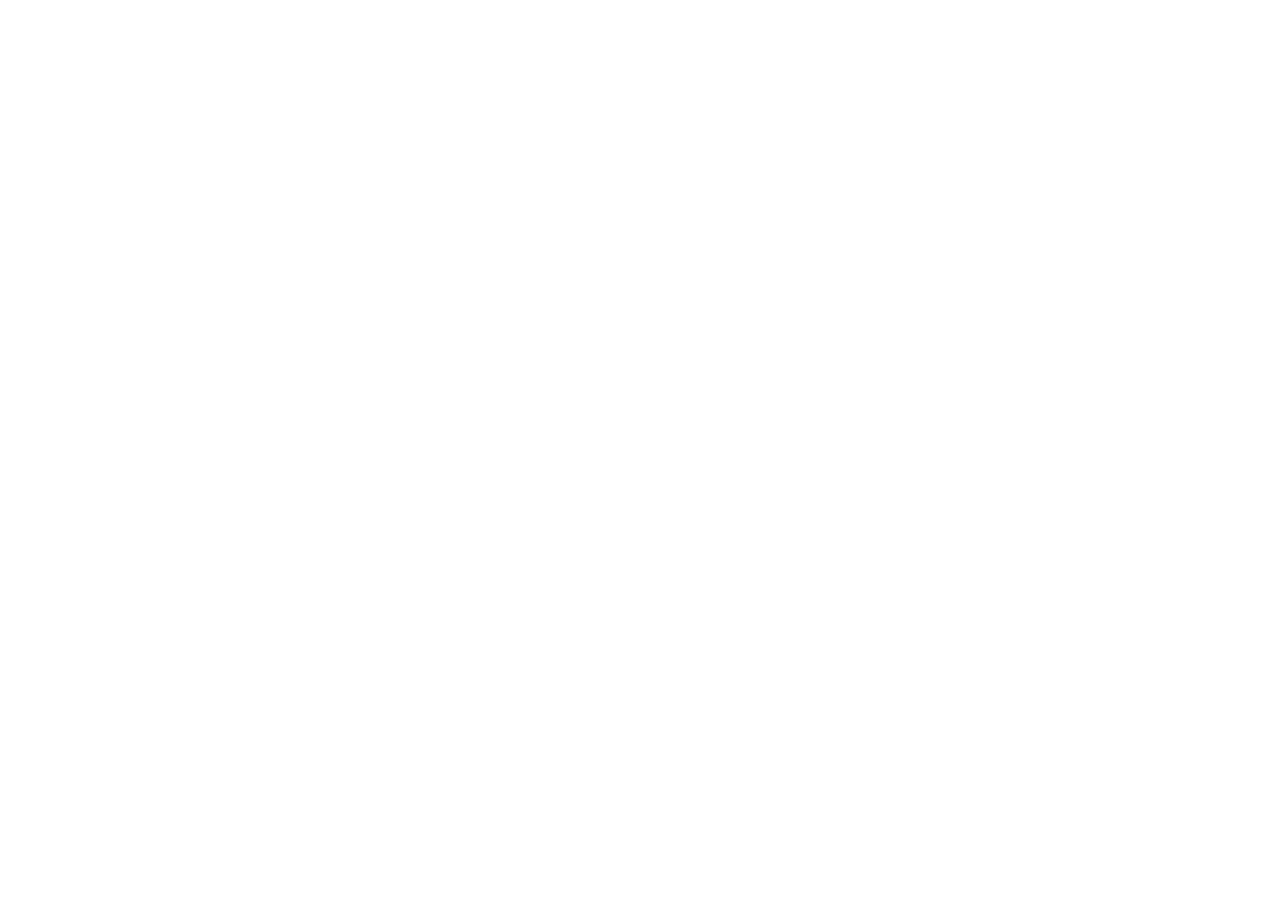
==== contact.html @ a219ad6c "save1" ====
<!DOCTYPE html>
<html lang="en">
<head>
    <meta charset="UTF-8">
    <meta http-equiv="X-UA-Compatible" content="IE=edge">
    <meta name="viewport" content="width=, initial-scale=1.0">
    <title>Js1 CA - contact</title>
</head>
<body>
    
</body>
</html>
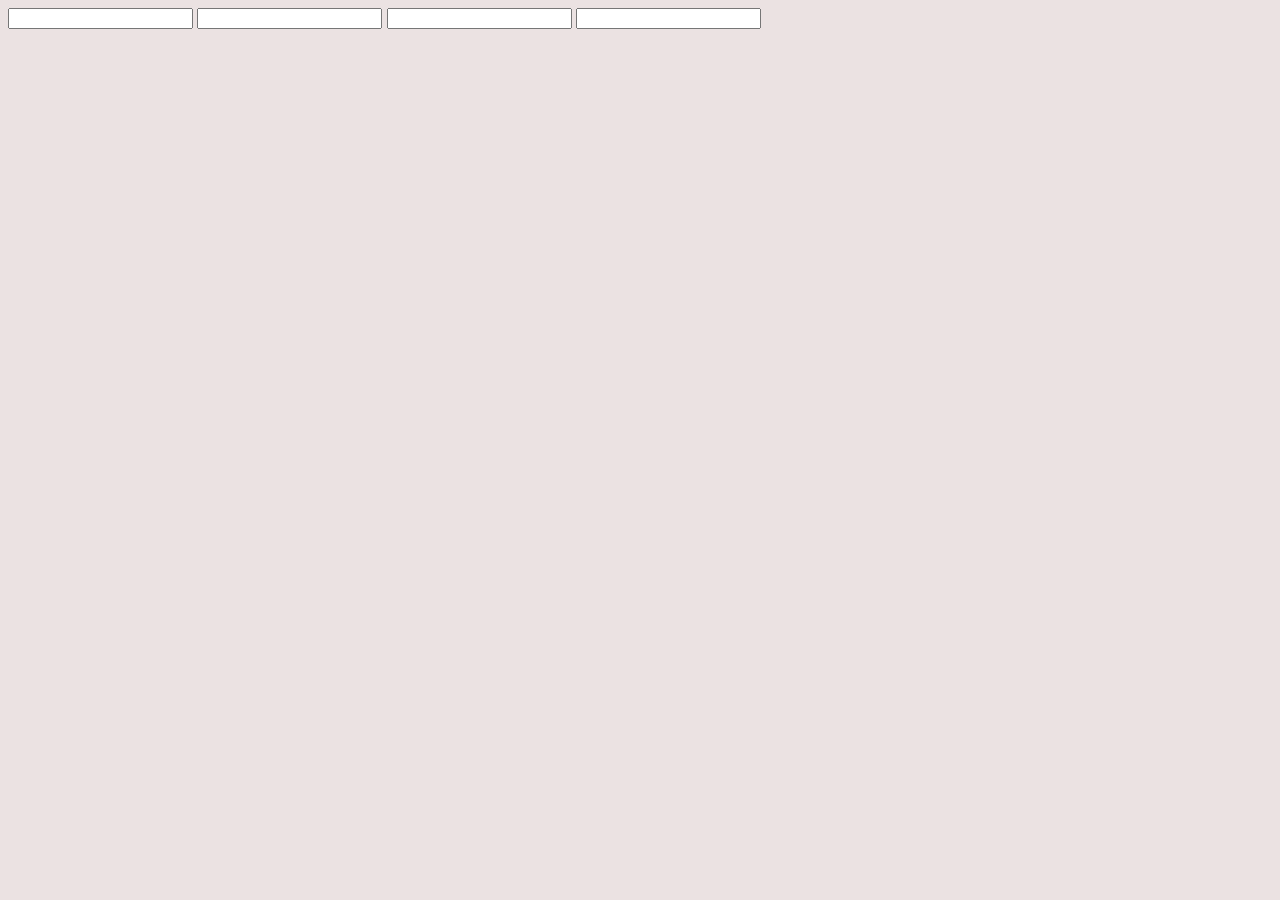
==== commit b3241096: "save2" ====
--- a/contact.html
+++ b/contact.html
@@ -4,9 +4,26 @@
     <meta charset="UTF-8">
     <meta http-equiv="X-UA-Compatible" content="IE=edge">
     <meta name="viewport" content="width=, initial-scale=1.0">
+    <link rel="stylesheet" href="css/style.css">
     <title>Js1 CA - contact</title>
 </head>
 <body>
-    
+    <form class="contact-form">
+        <label>
+            <input>
+        </label>
+        <label>
+            <input>
+        </label>
+        <label>
+            <input>
+        </label>
+        <label>
+            <input>
+        </label>
+    </form>
+
+
+    <script src="js/contact.js"></script>
 </body>
 </html>--- a/css/style.css
+++ b/css/style.css
@@ -0,0 +1,48 @@
+body {
+    width: 90%;
+    background-color: rgb(235, 226, 226);
+    font-family: 'Segoe UI', Tahoma, Geneva, Verdana, sans-serif;
+}
+
+nav ul {
+    display: flex;
+    width: 60%;
+    flex-direction: row;
+    list-style: none;
+}
+
+nav li {
+    margin-left: 20px;
+    font-weight: 600;
+}
+
+
+div {
+    width: 90%;
+    height: 60px;
+    display: block;
+    background-color: white;
+}
+
+
+
+.loader {
+    display: none;
+    border: 4px solid darkgrey;
+    border-radius: 10px;
+    width: 250px;
+    height: 100px;
+    animation: fill 3s linear infinite;
+}
+
+@keyframes fill {
+    0% {top: 30px;
+        background-color: darkblue;}
+    100% {background-color: red;}
+}
+
+.loader p {
+  font-size: 3rem;
+  color: white;
+  margin: 20px 30px;
+}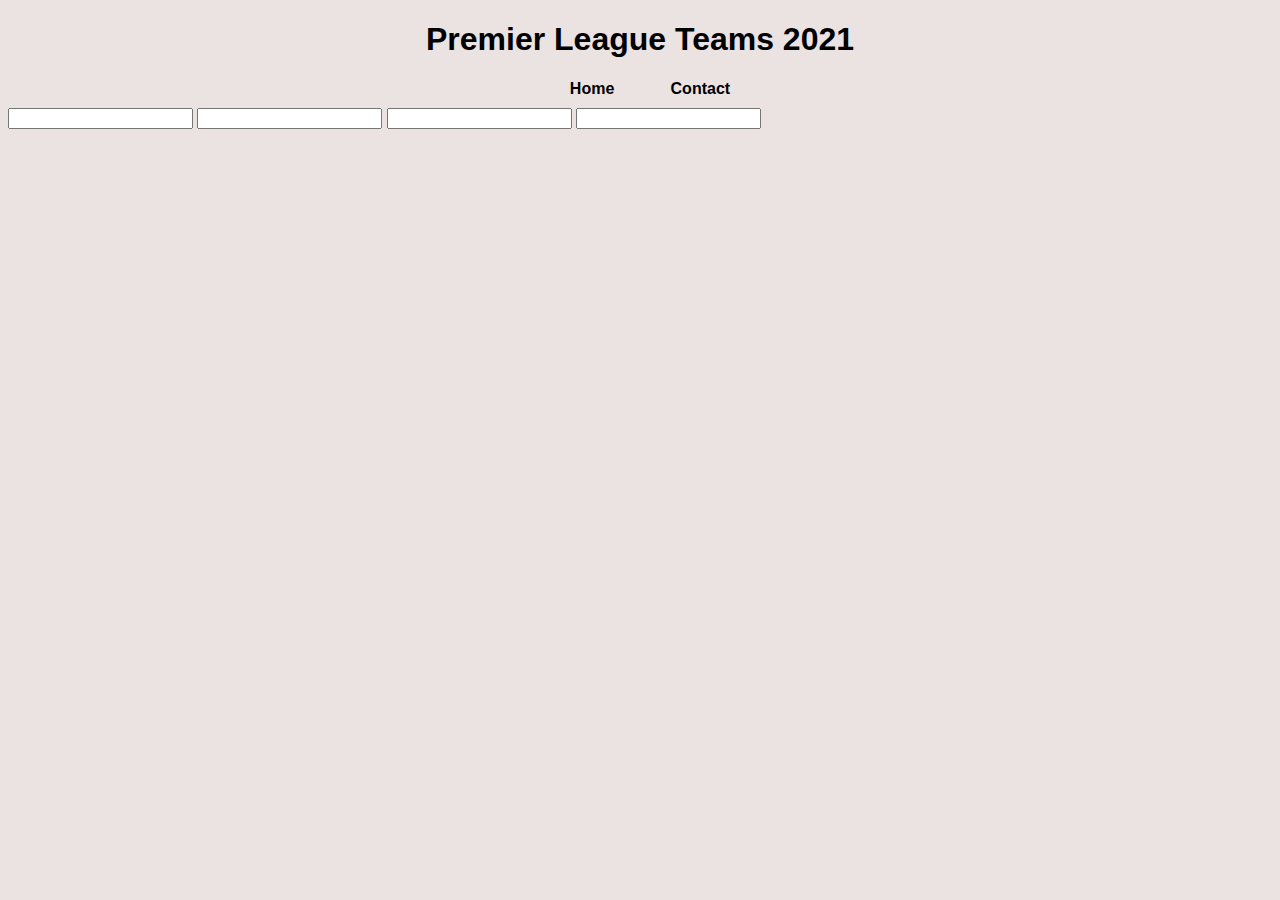
==== commit 625d2b9e: "save3" ====
--- a/contact.html
+++ b/contact.html
@@ -8,6 +8,17 @@
     <title>Js1 CA - contact</title>
 </head>
 <body>
+    <h1 class="title">Premier League Teams 2021</h1>
+    <nav>
+        <ul>
+            <li><a href="index.html">Home</a></li>
+            <li><a href="contact.html">Contact</a></li>
+        </ul>
+    </nav>
+    <div class="contact-page">
+        <!-- <div class="loader">
+            <p>Loading...</p>
+        </div> -->
     <form class="contact-form">
         <label>
             <input>
@@ -22,6 +33,7 @@
             <input>
         </label>
     </form>
+    </div>
 
 
     <script src="js/contact.js"></script>
--- a/css/style.css
+++ b/css/style.css
@@ -1,33 +1,65 @@
 body {
-    width: 90%;
     background-color: rgb(235, 226, 226);
     font-family: 'Segoe UI', Tahoma, Geneva, Verdana, sans-serif;
 }
 
+.title {
+    text-align: center;
+}
+
+nav {
+    width: 20%;
+    margin: auto auto;
+}
+
 nav ul {
     display: flex;
-    width: 60%;
     flex-direction: row;
+    justify-content: space-evenly;
     list-style: none;
+    margin: 10px auto;
+    padding-left: 0px;
 }
 
-nav li {
+nav a {
     margin-left: 20px;
-    font-weight: 600;
+    font-weight: 700;
+    text-decoration: none;
+    color:black;
 }
 
-
-div {
-    width: 90%;
-    height: 60px;
+.divs-index {
+    margin: 25px auto;
+    width: 40%;
+    height: 150px;
     display: block;
     background-color: white;
 }
 
+.divs-index h4 {
+    text-align: center;
+    margin: 5px auto 8px auto;
+    padding-top: 5px;
+}
+
+.divs-index p {
+    text-align: center;
+    margin: 5px auto 8px auto;
+}
+
+.badges {
+    max-width: 80px;
+    display: block;
+    margin: auto auto;
+}
+
+
+
 
 
 .loader {
-    display: none;
+    display: block;
+    margin: 100px auto;
     border: 4px solid darkgrey;
     border-radius: 10px;
     width: 250px;
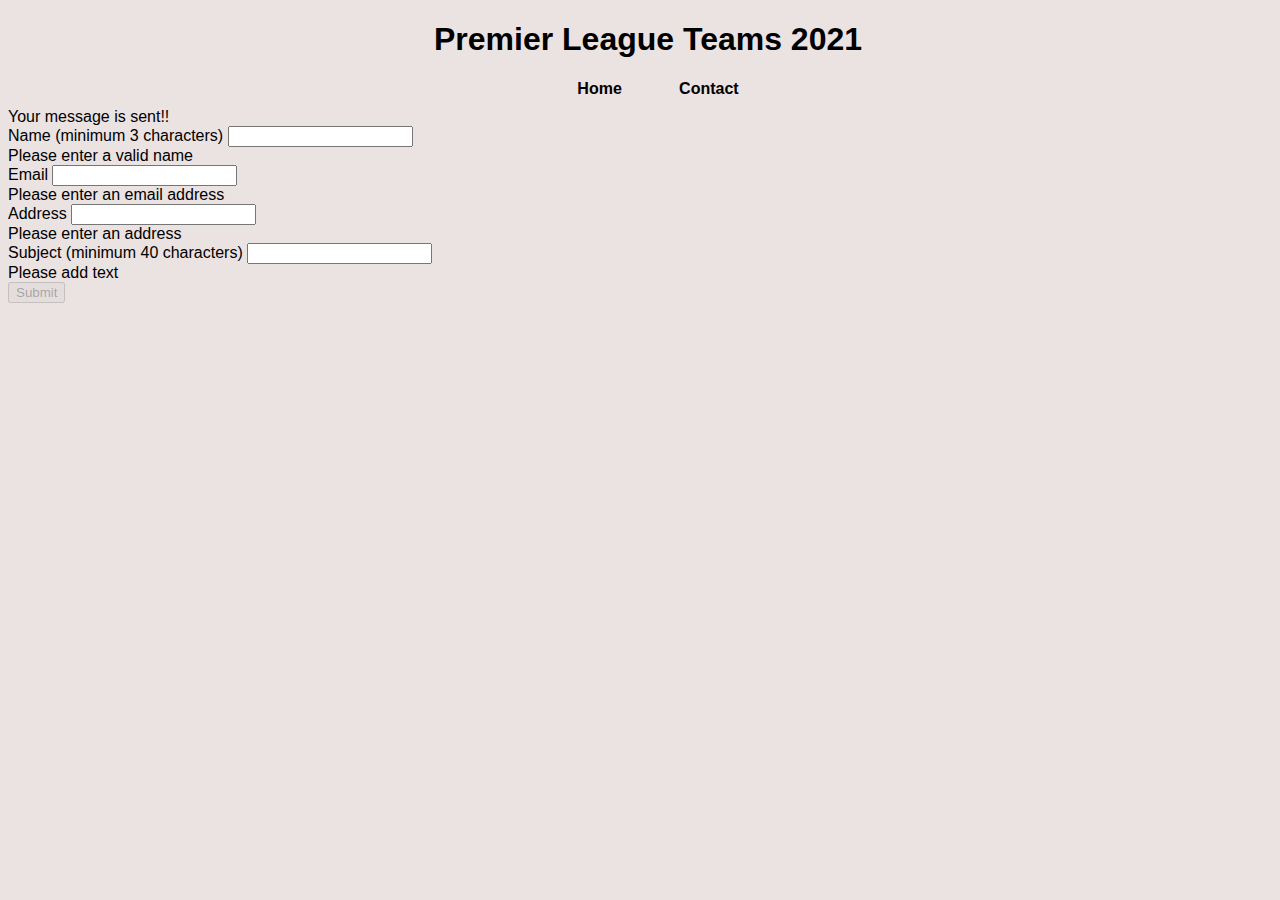
==== commit 62805915: "save6" ====
--- a/contact.html
+++ b/contact.html
@@ -15,25 +15,39 @@
             <li><a href="contact.html">Contact</a></li>
         </ul>
     </nav>
-    <div class="contact-page">
+    
         <!-- <div class="loader">
             <p>Loading...</p>
         </div> -->
-    <form class="contact-form">
-        <label>
-            <input>
-        </label>
-        <label>
-            <input>
-        </label>
-        <label>
-            <input>
-        </label>
-        <label>
-            <input>
-        </label>
+        <div id="success-message">Your message is sent!!</div>
+    <form id="contact-form">
+        <div>
+            <label>Name (minimum 3 characters)
+                <input type="text" name="name" id="name">
+            </label>
+            <div class="form-error" id="nameError">Please enter a valid name</div>
+        </div>
+        <div> 
+            <label>Email
+                <input type="email" name="email" id="email">
+            </label>
+            <div class="form-error" id="emailError">Please enter an email address</div>
+        </div>
+        <div>
+            <label>Address
+                <input type="text" name="address" id="address">
+            </label>
+            <div class="form-error" id="addressError">Please enter an address</div>
+        </div>
+        <div>
+            <label>Subject (minimum 40 characters)
+                <input type="text" name="subject" id="subject">
+            </label>
+            <div class="form-error" id="subjectError">Please add text</div>
+        </div>
+        <button disabled>Submit</button>
     </form>
-    </div>
+   
 
 
     <script src="js/contact.js"></script>
--- a/css/style.css
+++ b/css/style.css
@@ -1,6 +1,8 @@
 body {
+    width: 100%;
     background-color: rgb(235, 226, 226);
     font-family: 'Segoe UI', Tahoma, Geneva, Verdana, sans-serif;
+    overflow-x: hidden;
 }
 
 .title {
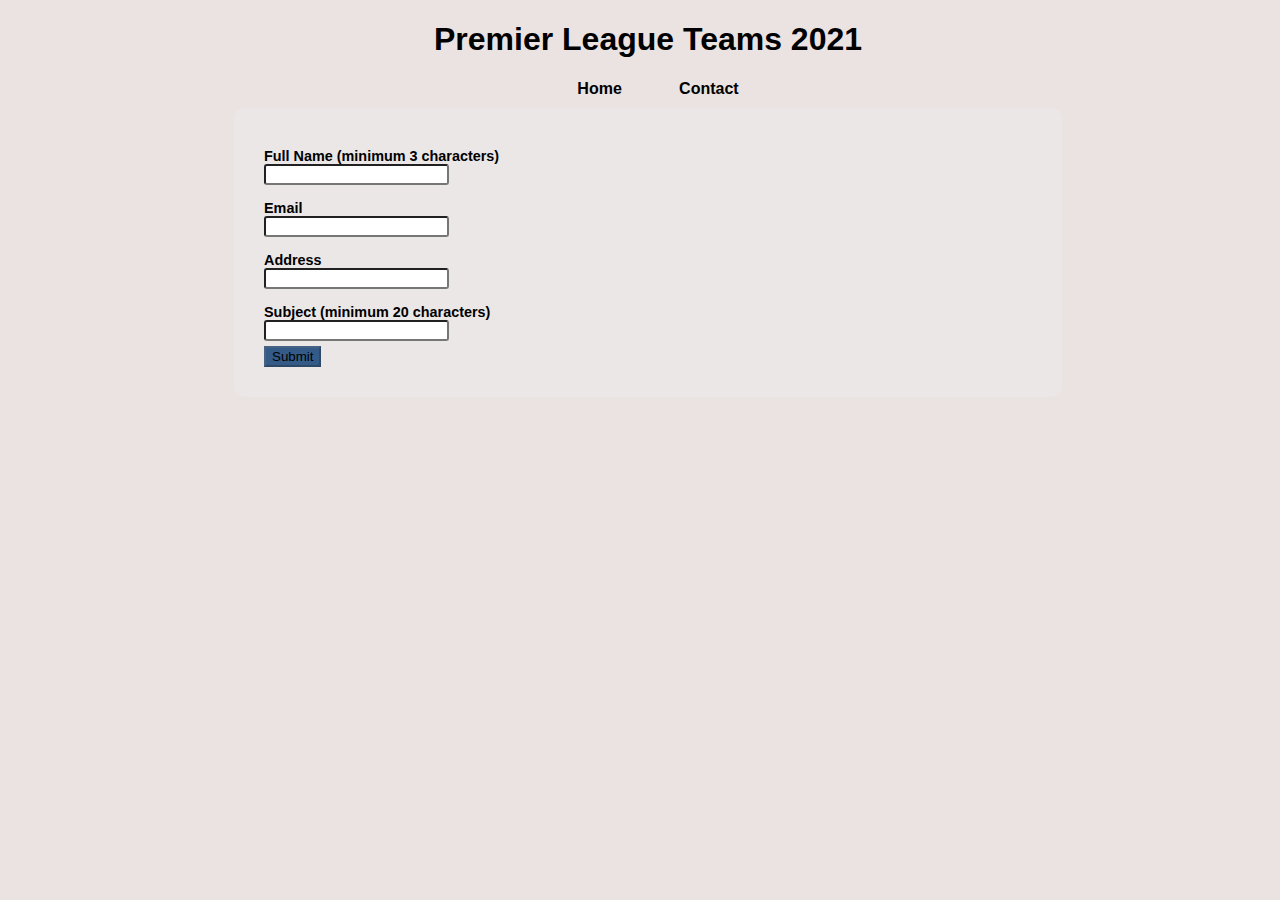
==== commit 8aed2db3: "save 7" ====
--- a/contact.html
+++ b/contact.html
@@ -20,9 +20,9 @@
             <p>Loading...</p>
         </div> -->
         <div id="success-message">Your message is sent!!</div>
-    <form id="contact-form">
+    <form id="contact-form" method="POST">
         <div>
-            <label>Name (minimum 3 characters)
+            <label>Full Name (minimum 3 characters)
                 <input type="text" name="name" id="name">
             </label>
             <div class="form-error" id="nameError">Please enter a valid name</div>
@@ -40,7 +40,7 @@
             <div class="form-error" id="addressError">Please enter an address</div>
         </div>
         <div>
-            <label>Subject (minimum 40 characters)
+            <label>Subject (minimum 20 characters)
                 <input type="text" name="subject" id="subject">
             </label>
             <div class="form-error" id="subjectError">Please add text</div>
--- a/css/style.css
+++ b/css/style.css
@@ -1,3 +1,5 @@
+/* -------------------------- Global --------------------------------*/
+
 body {
     width: 100%;
     background-color: rgb(235, 226, 226);
@@ -30,6 +32,13 @@
     color:black;
 }
 
+
+
+
+
+
+/* -------------------------- Home Page --------------------------------*/
+
 .divs-index {
     margin: 25px auto;
     width: 40%;
@@ -59,6 +68,72 @@
 
 
 
+/* -------------------------- Contact --------------------------------*/
+
+form {
+    width: 60%;
+    background-color: rgb(235, 231, 231);
+    border-radius: 10px;
+    margin: 0px auto;
+    padding: 30px;
+}
+
+form div {
+    padding-bottom: 5px;
+}
+
+
+label {
+    display: block;
+    font-weight: 600;
+    font-size: 0.9rem;
+    padding-top: 10px;
+    
+}
+
+input {
+    display: block;
+    border-radius: 3px;
+    font-family: 'Segoe UI', Tahoma, Geneva, Verdana, sans-serif;
+}
+
+.form-error {
+    display: none;
+    font-family: 'Trebuchet MS', 'Lucida Sans Unicode', 'Lucida Grande', 'Lucida Sans', Arial, sans-serif;
+    font-size: 0.6rem;
+    color: red;
+    padding-top: 1px;
+}
+
+button {
+    background-color: rgb(52, 91, 136);
+    color: white;
+    margin: 0px auto;
+}
+
+button:disabled {
+    color: black;
+}
+
+#success-message {
+    display: none;
+    text-align: center;
+    width: 65%;
+    margin: 50px auto 15px auto;
+    padding: 10px;
+    border-radius: 15px;
+    background-color: rgb(54, 179, 54);
+    color: white;
+    font-weight: 500;
+}
+
+
+
+
+
+
+
+
 .loader {
     display: block;
     margin: 100px auto;
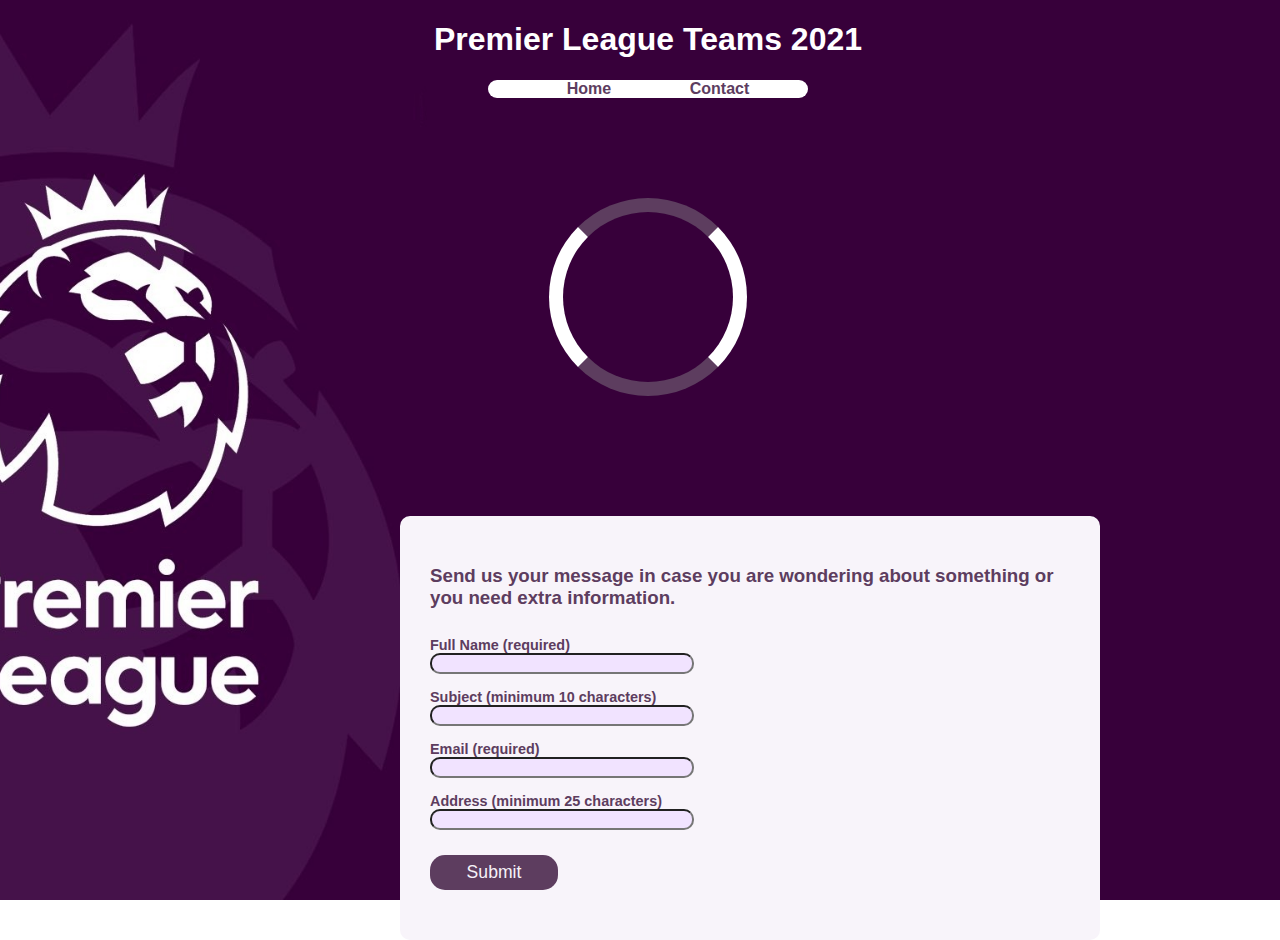
==== commit 708804e4: "sdadsa" ====
--- a/contact.html
+++ b/contact.html
@@ -15,38 +15,40 @@
             <li><a href="contact.html">Contact</a></li>
         </ul>
     </nav>
-    
-        <!-- <div class="loader">
-            <p>Loading...</p>
-        </div> -->
+    <div class="loader">
+        <p>Loading...</p>
+    </div>
         <div id="success-message">Your message is sent!!</div>
     <form id="contact-form" method="POST">
+        <h3>Send us your message in case you are wondering about something or you need extra information.</h3>
         <div>
-            <label>Full Name (minimum 3 characters)
+            <label>Full Name (required)
                 <input type="text" name="name" id="name">
             </label>
             <div class="form-error" id="nameError">Please enter a valid name</div>
         </div>
+        <div>
+            <label>Subject (minimum 10 characters)
+                <input type="textarea" name="subject" id="subject">
+            </label>
+            <div class="form-error" id="subjectError">Please add text</div>
+        </div>
         <div> 
-            <label>Email
+            <label>Email (required)
                 <input type="email" name="email" id="email">
             </label>
             <div class="form-error" id="emailError">Please enter an email address</div>
         </div>
         <div>
-            <label>Address
+            <label>Address (minimum 25 characters)
                 <input type="text" name="address" id="address">
             </label>
             <div class="form-error" id="addressError">Please enter an address</div>
         </div>
-        <div>
-            <label>Subject (minimum 20 characters)
-                <input type="text" name="subject" id="subject">
-            </label>
-            <div class="form-error" id="subjectError">Please add text</div>
-        </div>
-        <button disabled>Submit</button>
+        <button>Submit</button>
     </form>
+
+    
    
 
 
--- a/css/style.css
+++ b/css/style.css
@@ -1,19 +1,34 @@
 /* -------------------------- Global --------------------------------*/
+:root {
+    --purple: rgb(93, 61, 95);
+}
+
+html { 
+    background: url(/images/backGround.jpg) no-repeat center center fixed; 
+    -webkit-background-size: cover;
+    -moz-background-size: cover;
+    -o-background-size: cover;
+    background-size: cover;
+  }
+
 
 body {
     width: 100%;
-    background-color: rgb(235, 226, 226);
     font-family: 'Segoe UI', Tahoma, Geneva, Verdana, sans-serif;
     overflow-x: hidden;
 }
 
 .title {
     text-align: center;
+    color: white;
 }
 
 nav {
-    width: 20%;
+    width: 25%;
+    min-width: 200px;
     margin: auto auto;
+    background-color: white;
+    border-radius: 10px;
 }
 
 nav ul {
@@ -29,7 +44,7 @@
     margin-left: 20px;
     font-weight: 700;
     text-decoration: none;
-    color:black;
+    color: var(--purple);
 }
 
 
@@ -39,27 +54,45 @@
 
 /* -------------------------- Home Page --------------------------------*/
 
+.main-container {
+    display: grid;
+    grid-template-columns: 20% 20% 20% 20% 20%;
+    grid-template-rows: 4fr;
+    width: 65%;
+    position: absolute;
+    right: 10px;
+    margin-top: 20px;
+}
+
+
 .divs-index {
-    margin: 25px auto;
-    width: 40%;
-    height: 150px;
-    display: block;
-    background-color: white;
+    margin: 20px auto 10px auto;
+    width: 170px;
+    height: 170px;
+    display: block;
+    background: radial-gradient(circle 90px, #ffffff, #dddada);
+    box-shadow: 0px 0px 12px  white;
+    border-radius: 170px;
+    border: solid 1px silver;
+    text-decoration: none;
 }
 
 .divs-index h4 {
     text-align: center;
     margin: 5px auto 8px auto;
     padding-top: 5px;
+    color: var(--purple);
 }
 
 .divs-index p {
     text-align: center;
     margin: 5px auto 8px auto;
+    color: var(--purple);
+    
 }
 
 .badges {
-    max-width: 80px;
+    max-width: 85px;
     display: block;
     margin: auto auto;
 }
@@ -71,56 +104,78 @@
 /* -------------------------- Contact --------------------------------*/
 
 form {
-    width: 60%;
-    background-color: rgb(235, 231, 231);
+    width: 50%;
+    background-color: rgb(248, 244, 250);
     border-radius: 10px;
-    margin: 0px auto;
     padding: 30px;
+    margin-top: 20px;
+    position: absolute;
+    right: 180px;
 }
 
 form div {
     padding-bottom: 5px;
 }
 
+h3 {
+    color: var(--purple);
+}
 
 label {
     display: block;
     font-weight: 600;
     font-size: 0.9rem;
     padding-top: 10px;
+    color: var(--purple);
     
 }
 
 input {
     display: block;
-    border-radius: 3px;
-    font-family: 'Segoe UI', Tahoma, Geneva, Verdana, sans-serif;
-}
+    width: 40%;
+    border-radius: 10px;
+    background: rgb(241, 227, 255);
+}
+
 
 .form-error {
     display: none;
-    font-family: 'Trebuchet MS', 'Lucida Sans Unicode', 'Lucida Grande', 'Lucida Sans', Arial, sans-serif;
     font-size: 0.6rem;
-    color: red;
+    color: rgb(211, 27, 27);
     padding-top: 1px;
 }
 
 button {
-    background-color: rgb(52, 91, 136);
-    color: white;
-    margin: 0px auto;
-}
-
-button:disabled {
-    color: black;
-}
+    color: rgb(246, 242, 248);
+    background: var(--purple);
+    border-radius: 15px;
+    border: none;
+    margin: 20px auto;
+    width: 20%;
+    height: 35px;
+    font-family: 'Segoe UI', Tahoma, Geneva, Verdana, sans-serif;
+    font-size: 1.1rem;
+}
+
+button:hover {
+    background: rgb(115, 73, 121);
+    cursor: pointer;
+}
+
+/* button:disabled {
+    color: rgb(115, 91, 129);
+    background: rgb(199, 165, 231);
+    box-shadow: inset 0px 0px 10px;
+    border: solid 1px silver;
+} */
 
 #success-message {
     display: none;
     text-align: center;
-    width: 65%;
-    margin: 50px auto 15px auto;
-    padding: 10px;
+    width: 50%;
+    position: relative;
+    margin: 50px 190px 0px auto;
+    padding: 10px 30px 10px 30px;
     border-radius: 15px;
     background-color: rgb(54, 179, 54);
     color: white;
@@ -130,27 +185,44 @@
 
 
 
-
+/* .loader {
+    border: 16px solid #f3f3f3; 
+    border-top: 16px solid #3498db; 
+    border-radius: 50%;
+    width: 120px;
+    height: 120px;
+    animation: spin 2s linear infinite;
+  }
+  
+  @keyframes spin {
+    0% { transform: rotate(0deg); }
+    100% { transform: rotate(360deg); }
+  } */
 
 
 
 .loader {
     display: block;
     margin: 100px auto;
-    border: 4px solid darkgrey;
-    border-radius: 10px;
-    width: 250px;
-    height: 100px;
+    border: 14px solid white;
+    border-top: 14px solid var(--purple);
+    border-bottom: 14px solid var(--purple);
+    border-radius: 250px;
+    width: 170px;
+    height: 170px;
     animation: fill 3s linear infinite;
 }
 
+
 @keyframes fill {
-    0% {top: 30px;
-        background-color: darkblue;}
-    100% {background-color: red;}
+    0% {background-color: rgb(50, 41, 54);
+            transform: rotate(0deg)}
+    100% {background-color: rgb(233, 221, 238);
+        transform: rotate(360deg)}
 }
 
 .loader p {
+    display: none;
   font-size: 3rem;
   color: white;
   margin: 20px 30px;
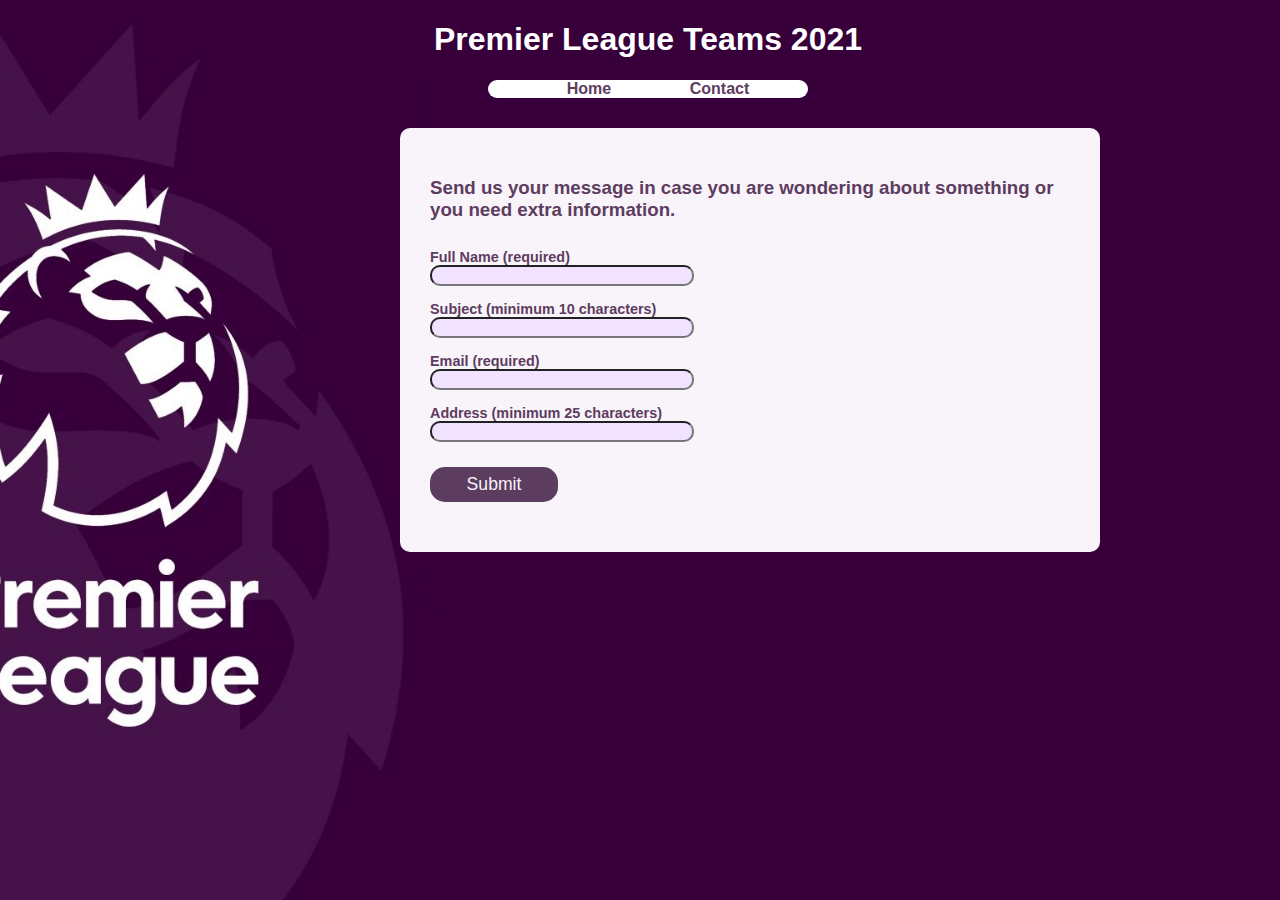
==== commit 2281c173: "dd" ====
--- a/contact.html
+++ b/contact.html
@@ -15,9 +15,6 @@
             <li><a href="contact.html">Contact</a></li>
         </ul>
     </nav>
-    <div class="loader">
-        <p>Loading...</p>
-    </div>
         <div id="success-message">Your message is sent!!</div>
     <form id="contact-form" method="POST">
         <h3>Send us your message in case you are wondering about something or you need extra information.</h3>
--- a/css/style.css
+++ b/css/style.css
@@ -61,22 +61,23 @@
     width: 65%;
     position: absolute;
     right: 10px;
-    margin-top: 20px;
+    margin-top: 30px;
 }
 
 
 .divs-index {
     margin: 20px auto 10px auto;
-    width: 170px;
-    height: 170px;
-    display: block;
-    background: radial-gradient(circle 90px, #ffffff, #dddada);
+    width: 160px;
+    height: 160px;
+    display: block;
+    background: radial-gradient(circle, rgba(255,255,255,1) 16%, rgba(184,183,203,1) 81%, rgba(117,63,157,1) 100%);
     box-shadow: 0px 0px 12px  white;
-    border-radius: 170px;
+    border-radius: 50%;
     border: solid 1px silver;
     text-decoration: none;
 }
 
+
 .divs-index h4 {
     text-align: center;
     margin: 5px auto 8px auto;
@@ -96,6 +97,78 @@
     display: block;
     margin: auto auto;
 }
+
+
+
+/* -------------------------- Details --------------------------------*/
+
+.div-details {
+    width: 60%;
+    position: absolute;
+    right: 40px;
+    margin: 20px auto;
+}
+
+.div-details p {
+    color: rgb(236, 236, 236);
+   
+}
+
+.badges-details {
+    width: 7%;
+    display: block;
+    margin: 20px auto 0px auto;
+}
+
+.h1-details {
+    text-align: center;
+    margin: 5px auto 15px auto;
+    color: white;
+}
+
+.stadium-jersey-grid {
+    display: grid;
+    grid-template-columns: 50% 50%;
+    grid-template-rows: 10% 10% 80%;
+}
+
+.stadium-jersey-grid p {
+    grid-row: 2;
+    grid-column: 1;
+}
+
+
+.jersey-img {
+    width: 50%;
+    grid-row: 3;
+    grid-column: 2;
+    /* background: radial-gradient(circle, rgba(255,255,255,1) 16%, rgba(184,183,203,1) 81%, rgba(117,63,157,1) 100%);
+    box-shadow: 0px 0px 5px  white;
+    border-radius: 50%;
+    border: solid 10px silver; */
+}
+
+
+.stadium-img {
+    grid-row: 3;
+    grid-column: 1;
+    width: 85%;
+    border-radius: 15px;
+    border: solid 2px silver;
+    margin-top: 10px;
+}
+
+.h2-details {
+    color: white;
+    margin-top: 0px;
+    text-decoration: underline;
+}
+
+
+
+
+
+
 
 
 
@@ -204,21 +277,20 @@
 .loader {
     display: block;
     margin: 100px auto;
-    border: 14px solid white;
-    border-top: 14px solid var(--purple);
-    border-bottom: 14px solid var(--purple);
-    border-radius: 250px;
-    width: 170px;
-    height: 170px;
+    border: 10px solid white;
+    border-top: 10px solid var(--purple);
+    border-bottom: 10px solid var(--purple);
+    border-radius: 50px;
+    box-shadow: 0px 0px 10px white;
+    width: 50px;
+    height: 50px;
     animation: fill 3s linear infinite;
 }
 
 
 @keyframes fill {
-    0% {background-color: rgb(50, 41, 54);
-            transform: rotate(0deg)}
-    100% {background-color: rgb(233, 221, 238);
-        transform: rotate(360deg)}
+    0% {transform: rotate(0deg)}
+    100% {transform: rotate(360deg)}
 }
 
 .loader p {
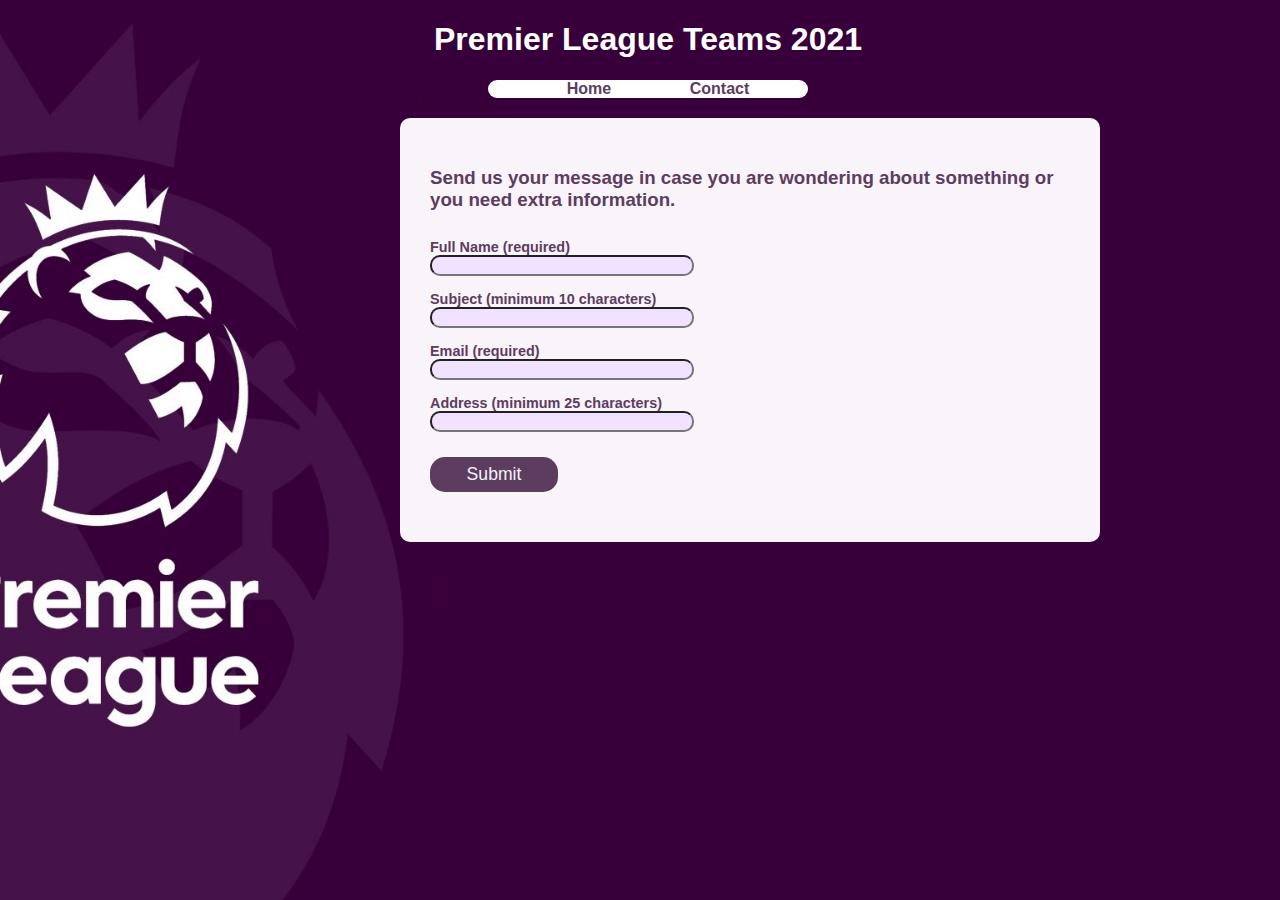
==== commit a155f100: "faf" ====
--- a/contact.html
+++ b/contact.html
@@ -3,7 +3,7 @@
 <head>
     <meta charset="UTF-8">
     <meta http-equiv="X-UA-Compatible" content="IE=edge">
-    <meta name="viewport" content="width=, initial-scale=1.0">
+    <meta name="viewport" content="width=device-width, initial-scale=1.0">
     <link rel="stylesheet" href="css/style.css">
     <title>Js1 CA - contact</title>
 </head>
@@ -28,7 +28,7 @@
             <label>Subject (minimum 10 characters)
                 <input type="textarea" name="subject" id="subject">
             </label>
-            <div class="form-error" id="subjectError">Please add text</div>
+            <div class="form-error" id="subjectError">Minimum 10 characters required</div>
         </div>
         <div> 
             <label>Email (required)
@@ -40,15 +40,11 @@
             <label>Address (minimum 25 characters)
                 <input type="text" name="address" id="address">
             </label>
-            <div class="form-error" id="addressError">Please enter an address</div>
+            <div class="form-error" id="addressError">Please enter an address with minimum 25 characters</div>
         </div>
         <button>Submit</button>
     </form>
 
-    
-   
-
-
     <script src="js/contact.js"></script>
 </body>
 </html>--- a/css/style.css
+++ b/css/style.css
@@ -60,10 +60,15 @@
     grid-template-rows: 4fr;
     width: 65%;
     position: absolute;
-    right: 10px;
+    right: 20px;
     margin-top: 30px;
-}
-
+   
+}
+
+/* position: relative;
+    float: right;
+    margin-top: 30px;
+    margin-right: 30px; */
 
 .divs-index {
     margin: 20px auto 10px auto;
@@ -92,6 +97,11 @@
     
 }
 
+.divs-index:hover {
+    box-shadow:  none;
+    /* border: solid 1px  black; */
+}
+
 .badges {
     max-width: 85px;
     display: block;
@@ -101,11 +111,16 @@
 
 
 /* -------------------------- Details --------------------------------*/
+
+/* .div-h1-badge {
+    width: 90%;
+    margin: 10px auto;
+} */
 
 .div-details {
     width: 60%;
     position: absolute;
-    right: 40px;
+    right: 80px;
     margin: 20px auto;
 }
 
@@ -137,17 +152,12 @@
     grid-column: 1;
 }
 
-
 .jersey-img {
     width: 50%;
     grid-row: 3;
     grid-column: 2;
-    /* background: radial-gradient(circle, rgba(255,255,255,1) 16%, rgba(184,183,203,1) 81%, rgba(117,63,157,1) 100%);
-    box-shadow: 0px 0px 5px  white;
-    border-radius: 50%;
-    border: solid 10px silver; */
-}
-
+    margin-left: 40px;
+}
 
 .stadium-img {
     grid-row: 3;
@@ -169,11 +179,6 @@
 
 
 
-
-
-
-
-
 /* -------------------------- Contact --------------------------------*/
 
 form {
@@ -181,7 +186,7 @@
     background-color: rgb(248, 244, 250);
     border-radius: 10px;
     padding: 30px;
-    margin-top: 20px;
+    margin-top: 10px;
     position: absolute;
     right: 180px;
 }
@@ -257,25 +262,11 @@
 
 
 
-
-/* .loader {
-    border: 16px solid #f3f3f3; 
-    border-top: 16px solid #3498db; 
-    border-radius: 50%;
-    width: 120px;
-    height: 120px;
-    animation: spin 2s linear infinite;
-  }
-  
-  @keyframes spin {
-    0% { transform: rotate(0deg); }
-    100% { transform: rotate(360deg); }
-  } */
-
-
-
 .loader {
     display: block;
+    position: fixed;
+    top: 30%;
+    left: 45%;
     margin: 100px auto;
     border: 10px solid white;
     border-top: 10px solid var(--purple);
@@ -284,18 +275,11 @@
     box-shadow: 0px 0px 10px white;
     width: 50px;
     height: 50px;
-    animation: fill 3s linear infinite;
-}
-
-
-@keyframes fill {
+    animation: turn 3s linear infinite;
+}
+
+
+@keyframes turn {
     0% {transform: rotate(0deg)}
     100% {transform: rotate(360deg)}
-}
-
-.loader p {
-    display: none;
-  font-size: 3rem;
-  color: white;
-  margin: 20px 30px;
 }